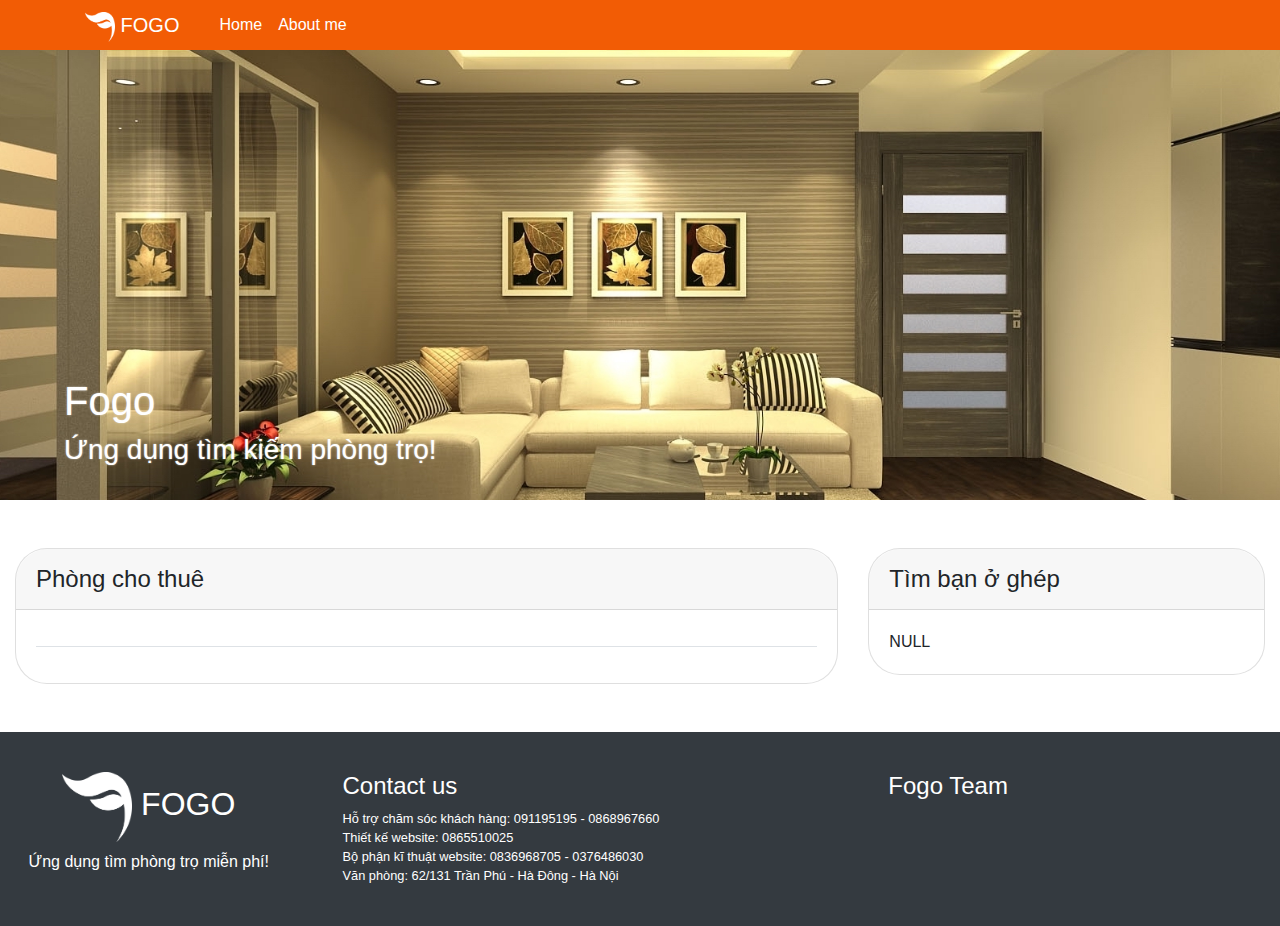
==== fogo-fe/all.html @ b97eb17c "Done detail data" ====
<!DOCTYPE html>
<html>
<head>
    <title>Fogo - Ứng dụng tìm kiếm phòng trọ miễn phí</title>
    <meta charset="utf-8">
    <meta name="viewport" content="width=device-width, initial-scale=1.0">
    <link rel="stylesheet" href="https://stackpath.bootstrapcdn.com/bootstrap/4.5.2/css/bootstrap.min.css">
    <link rel="stylesheet" href="https://cdnjs.cloudflare.com/ajax/libs/font-awesome/5.14.0/css/all.min.css" integrity="sha512-1PKOgIY59xJ8Co8+NE6FZ+LOAZKjy+KY8iq0G4B3CyeY6wYHN3yt9PW0XpSriVlkMXe40PTKnXrLnZ9+fkDaog==" crossorigin="anonymous" />
    <link rel="stylesheet" href="css/style.css">
</head>

<body>
<nav class="navbar navbar-expand-md navbar-dark fixed-top bg-fogo pt-0 pb-0">
    <div class="container">
        <a class="navbar-brand mb-0" href="#">
            <img alt="Brand" src="img/logo.png" width="30px" height="30px">
            <span class="navbar-brand mb-0 h1 text-white">FOGO</span>
        </a>
        <button class="navbar-toggler" type="button" data-toggle="collapse" data-target="#navbarSupportedContent" aria-controls="navbarSupportedContent" aria-expanded="false" aria-label="Toggle navigation">
            <span class="navbar-toggler-icon"></span>
        </button>
        <div class="collapse navbar-collapse" id="navbarSupportedContent">
            <ul class="navbar-nav mr-auto">
                <li class="nav-item active">
                    <a class="nav-link" href="index.html">Home</a>
                </li>
                <li class="nav-item active">
                    <a class="nav-link" href="https://www.facebook.com/nguyenph01" target="blank">About me</a>
                </li>
            </ul>
        </div>
    </div>
</nav>
<div class="showcase">
    <!-- <div class="showcase-share">
        <div class="d-flex justify-content-center">
                <div id="search-box" class="col-md-6 mt-5">
                    <i class="fas fa-map-marker-alt"></i>
                    <input type="text" placeholder="Tìm kiếm phòng theo phường, quận,..." >
                    <span class="inline-search">
                        <button id="search-btn" type="submit" value="Search" ><i class="fa fa-search"></i></button>
                    </span>
                </div>
        </div>
    </div> -->
    <div class="showcase-slogan">
        <h1>Fogo</h1>
        <h3>Ứng dụng tìm kiếm phòng trọ!</h3>
    </div>
</div>
<div class="main">
    <div class="container-fluid">
        <div class="row pt-5">
            <div class="col-md-8">
                <div class="card">
                    <div class="card-header">
                        <span><i class="fas fa-home text-fogo"></i> Phòng cho thuê</span>
                    </div>
                    <div class="card-body" id="room-card-all">
                        <!-- <a class="row room-preview" href="#" id='0' onclick="getDetail(this.id)">
                            <div class="col-md-4">
                                <img class="room-thumbnail" src="img/slide-1.jpg">
                            </div>
                            <div class="col-md-8 text-dark">
                                <h4>Phòng cho thuê đường Thanh Bình, Hà Đông</h4>
                                <div class="row">
                                    <div class="col-9">
                                        <div class="row text-black-50">
                                            <div class="col-12">
                                                <i class="fas fa-house-user text-icon"></i>
                                                <span> Phòng cho thuê</span>
                                            </div>
                                            <div class="col-md-6">
                                                <i class="fas fa-ruler text-icon"></i>
                                                <span> 20 m²</span>
                                            </div>
                                            <div class="col-12">
                                                <i class="fas fa-venus-mars text-icon"></i>
                                                <span> Nam & Nữ</span>
                                            </div>
                                            <div class="col-12">
                                                <i class="fas fa-map-marker-alt text-icon"></i>
                                                <span> Đường Thanh Bình, Phường Mộ Lao, Quận Hà Đông</span>
                                            </div>
                                        </div>
                                    </div>
                                    <div class="col-3 text-center text-fogo">
                                        <h2>3,2</h2>
                                        <span class="small">tr/tháng</span>
                                    </div>
                                </div>
                            </div>
                        </a> -->
                        <div class="border-top my-3"></div>
                    </div>
                </div>

            </div>
            <div class="col-md-4 pt-5 pt-md-0">
                <div class="card">
                    <div class="card-header">
                        <span><i class="fas fa-user-friends text-fogo"></i> Tìm bạn ở ghép</span>
                    </div>
                    <div class="card-body">
                        NULL
                    </div>
                </div>
            </div>
        </div>
    </div>
</div>
<div class="footer mt-5 bg-dark text-white">
    <div class="row pt-4 pb-4">
        <div class="col-md-3 pt-3 text-center">
            <div class="container-fluid">
                <div class="h2">
                    <img src="img/logo.png" height="70px" width="70px">
                    FOGO
                </div>
                <div>
                    Ứng dụng tìm phòng trọ miễn phí!
                </div>
            </div>
        </div>
        <div class="col-6 col-md-5 mt-3">
            <div class="container-fluid">
                <h4>Contact us</h4>
                <p class="small">
                    Hỗ trợ chăm sóc khách hàng: 091195195 - 0868967660<br>
                    Thiết kế website: 0865510025<br>
                    Bộ phận kĩ thuật website: 0836968705 - 0376486030<br>
                    Văn phòng: 62/131 Trần Phú - Hà Đông - Hà Nội<br>
                </p>
            </div>
        </div>
        <div class="col-6 col-md-4 mt-3">
            <div class="container-fluid">
                <h4>Fogo Team</h4>
            </div>
        </div>
    </div>
</div>
<script src="./js/db.js"></script>
<script src="./js/script.js"></script>
<script src="https://code.jquery.com/jquery-3.5.1.min.js"></script>
<script src="https://stackpath.bootstrapcdn.com/bootstrap/4.5.2/js/bootstrap.min.js"></script>
</body>
</html>
---- fogo-fe/css/style.css ----
:root {
    --fogo-color: #F25C05;
    --main-color: #4877F8;
    --icon-color: #495F8C;
}
.bg-fogo {
    background-color: var(--fogo-color);
}
.text-fogo {
    color: var(--fogo-color);
}
.text-main {
    color: var(--main-color);
}
.text-icon {
    color: var(--icon-color);
}
.showcase {
    position: relative;
    min-height: 500px;
    background-image: url(../img/showcase.jpg);
    background-repeat: no-repeat;
    background-size: cover;
    background-position: center;
}
.showcase-slogan {
    position: absolute;
    bottom: 5%;
    padding-left: 5%;
    color: #fff;
    text-shadow: 0px 0px 2px rgba(238, 238, 238, 0.75);
 }
.showcase-share {
    padding-top: 100px;
}

.card {
    border-radius: 2rem;
}

.card-header {
    border-radius: 2rem 2rem 0 0 !important;
}

.card-header>span {
    font-size: 24px;
}

.room-preview:hover {
    text-decoration: none;
    transform: scale(1.01);
}
img.room-thumbnail {
    width: 100%;
    height: 150px;
    max-height: 150px;
    border-radius: 8px;
    object-fit: cover;
}

.all-btn {
    font-size: 1.2rem;
    color: var(--main-color);
    text-align: center;
    cursor: pointer;
}

.all-btn:hover {
    text-decoration: none;
}

/*SEARCH BAR*/
#search-box{
    padding-left:0;
    position:relative;
}
#search-box input{
    width:100%;
    border:0;
    height:60px;
    border-radius:2rem;
    outline:none;
    padding-left:60px;
    line-height:61px;
    box-shadow:12px 12px 30px 0 rgba(77,77,119,.10);
    font-weight:500;
    color:#8ba2ad;
}
#search-box input::-webkit-input-placeholder{font-weight:500;
    color:#c5d3de;
    font-size:14px;
}
#search-box input::-moz-placeholder{font-weight:500;
    color:#c5d3de;
    font-size:14px;
}
#search-box input::-ms-input-placeholder{font-weight:500;
    color:#c5d3de;
    font-size:14px;
}
#search-box input::-moz-placeholder{font-weight:500;
    color:#c5d3de;
    font-size:14px;
}
#search-box .fa-map-marker-alt{
    position:absolute;
    top:19px;
    left:22px;
    font-size:23px;
    color:#dcdee0;
}
#search-box .inline-search{position:absolute;
    top:10px;
    right:25px;
}
#search-box .inline-search #search-btn{background-image:linear-gradient(to right,#6A1B9A,#9C27B0);
    border:0;
    transition:background-size .2s ease-in-out,.2s box-shadow ease-in-out,.2s filter,.3s opacity;
    color:#fff;
    height:40px;
    width:40px;
    font-size:14px;
    border-radius:50px;
    outline:none !important;
    line-height:40px;
    cursor:pointer;
    box-shadow:3px 4px 31px 0 rgba(253, 165, 93, 0.54);
    margin-left:2px;
    -webkit-transition:all 0.2s ease-in-out;
    -moz-transition:all 0.2s ease-in-out;
    -o-transition:all 0.2s ease-in-out;
    -ms-transition:all 0.2s ease-in-out;
    transition:all 0.2s ease-in-out;
}
#search-box .inline-search #search-btn:hover{background-size:175% 100%;
    color:#fff;
    outline:none;
    transition:background-size .2s ease-in-out,.2s box-shadow ease-in-out,.2s filter,.3s opacity;
}
#search-box .inline-search #transfer-btn{background-image:linear-gradient(to right,#5c5cfd,#d65ffd);
    border:0;
    transition:background-size .2s ease-in-out,.2s box-shadow ease-in-out,.2s filter,.3s opacity;
    color:#fff;
    height:40px;
    width:40px;
    font-size:14px;
    border-radius:50px;
    outline:none !important;
    line-height:40px;
    cursor:pointer;
    box-shadow:3px 4px 31px 0 rgba(149, 94, 253, 0.45);
    -webkit-transition:all 0.2s ease-in-out;
    -moz-transition:all 0.2s ease-in-out;
    -o-transition:all 0.2s ease-in-out;
    -ms-transition:all 0.2s ease-in-out;
    transition:all 0.2s ease-in-out;
}
#search-box .inline-search #transfer-btn:hover{background-size:175% 100%;
    color:#fff;
    outline:none;
    transition:background-size .2s ease-in-out,.2s box-shadow ease-in-out,.2s filter,.3s opacity;
}

.room-img {
    max-height: 150px;
    border-radius: 0.6rem;
    cursor: pointer;
    transition: 0.3s;
}

.room-img:hover {
    opacity: 0.66;
}

.modal {
    display: none;
    position: fixed;
    z-index: 1;
    padding-top: 4rem;
    left: 0;
    top: 0;
    width: 100%;
    height: 100%;
    overflow: auto;
    background-color: #000;
    background-color: rgba(0,0,0,0.6);
}

.modal-content {
    width: 60%;
    height: auto;
    max-width: 700px;
    margin: auto;
    animation-name: zoom;
    animation-duration: 0.6s;
}

@keyframes zoom {
    from {transform:scale(0)}
    to {transform:scale(1)}
}

.close-btn {
    position: absolute;
    top: 3rem;
    right: 2rem;
    color: #f1f1f1;
    font-size: 3rem;
    font-weight: bold;
    transition: 0.3s;
    z-index: 2;
}

.close-btn:hover,
.close-btn:focus {
    color: #bbb;
    text-decoration: none;
    cursor: pointer;
}

.fa-house-user {
    font-size: 3rem;
    color: var(--fogo-color);
}
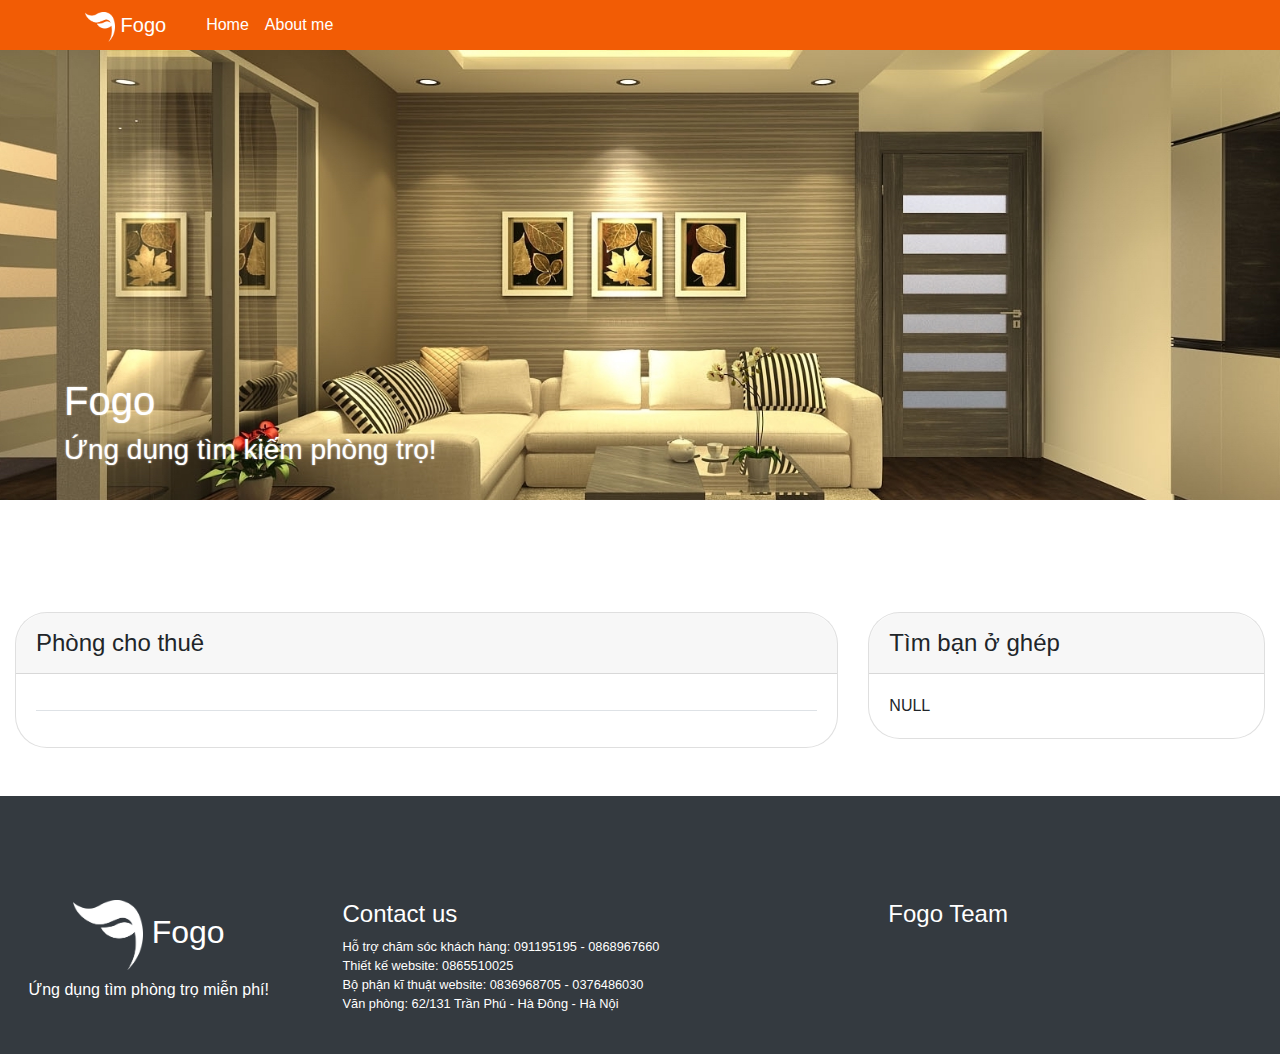
==== commit e9924e62: "Nguyen update login" ====
--- a/fogo-fe/all.html
+++ b/fogo-fe/all.html
@@ -14,7 +14,7 @@
     <div class="container">
         <a class="navbar-brand mb-0" href="#">
             <img alt="Brand" src="img/logo.png" width="30px" height="30px">
-            <span class="navbar-brand mb-0 h1 text-white">FOGO</span>
+            <span class="navbar-brand mb-0 h1 text-white">Fogo</span>
         </a>
         <button class="navbar-toggler" type="button" data-toggle="collapse" data-target="#navbarSupportedContent" aria-controls="navbarSupportedContent" aria-expanded="false" aria-label="Toggle navigation">
             <span class="navbar-toggler-icon"></span>
@@ -115,7 +115,7 @@
             <div class="container-fluid">
                 <div class="h2">
                     <img src="img/logo.png" height="70px" width="70px">
-                    FOGO
+                    Fogo
                 </div>
                 <div>
                     Ứng dụng tìm phòng trọ miễn phí!
--- a/fogo-fe/css/style.css
+++ b/fogo-fe/css/style.css
@@ -195,6 +195,27 @@
     animation-duration: 0.6s;
 }
 
+
+.modal-img {
+    height: 80vh;
+}
+
+.flex-end {
+    justify-content: flex-end !important;
+}
+
+.border-none {
+    border: none;
+}
+
+.border-none:focus {
+    outline: none;
+}
+
+.border-left {
+    border: 0 0 0 3px;
+}
+
 @keyframes zoom {
     from {transform:scale(0)}
     to {transform:scale(1)}
@@ -217,8 +238,109 @@
     text-decoration: none;
     cursor: pointer;
 }
-
-.fa-house-user {
-    font-size: 3rem;
-    color: var(--fogo-color);
-}+ 
+/* Login */
+
+.container-fluid {
+    margin-top: 4rem;
+    width: 100%;
+  }
+  
+  .fogo-img > img {
+    margin: 4rem 0;
+    left: 0;
+  }
+  
+  @media only screen and (min-width: 600px) {
+      .fogo-img > img {
+          padding: 0 4rem;
+      }
+  }
+  
+  .fogo-img > div {
+    margin-left: 2rem;
+    font-size: 1rem;
+  }
+  
+  .btn-google,
+  .btn-facebook {
+    min-width: 90%;
+    margin-top: 1rem;
+    box-shadow: 0 1px 2px 2px rgba(0, 0, 0, 0.1);
+    border-radius: 2rem !important;
+    color: #7f8fae !important;
+    font-weight: 700 !important;
+  }
+  
+  .btn-light > img {
+    width: 2rem;
+    margin: 0 0.6rem;
+  }
+  
+  .login-or {
+    position: relative;
+    color: #aaa;
+    margin-top: 2rem;
+    margin-bottom: 1rem;
+    padding-top: 1rem;
+    padding-bottom: 1rem;
+  }
+  .span-or {
+    display: block;
+    position: absolute;
+    left: 50%;
+    top: -2px;
+    margin-left: -25px;
+    background-color: #fff;
+    width: 50px;
+    text-align: center;
+  }
+  .hr-or {
+    height: 1px;
+    margin-top: 0px !important;
+    margin-bottom: 0px !important;
+  }
+  
+  .login-form {
+    position: relative;
+    display: -ms-flexbox;
+    display: flex;
+    padding: 1rem;
+    -ms-flex-direction: column;
+    flex-direction: column;
+    width: 100%;
+    pointer-events: auto;
+    outline: 0;
+    max-width: 500px;
+  }
+  
+  .login-form input {
+    border-radius: 2rem;
+    padding: 1.6rem;
+  }
+
+.login-card {
+    box-shadow: 0 2px 5px 0 rgba(0,0,0,.16), 0 2px 10px 0 rgba(0,0,0,.12);
+    margin: 2rem;
+    padding: 0.6rem 0;
+}
+
+.btn-login {
+    border-radius: 1.3rem !important;
+    background-color:white !important;
+    transition: background 0.5s !important;
+}
+
+.btn-login:hover {
+    border: 1px solid #ced4da !important;
+    background-image: linear-gradient(45deg, white, rgb(242, 92, 5));
+}
+
+/* #phone {
+    border: 1px solid red !important;
+}
+
+#phone:focus {
+    border: 1px solid red !important;
+    box-shadow: 0 0 0 0.2rem rgba(255,0,0,.25);
+} */